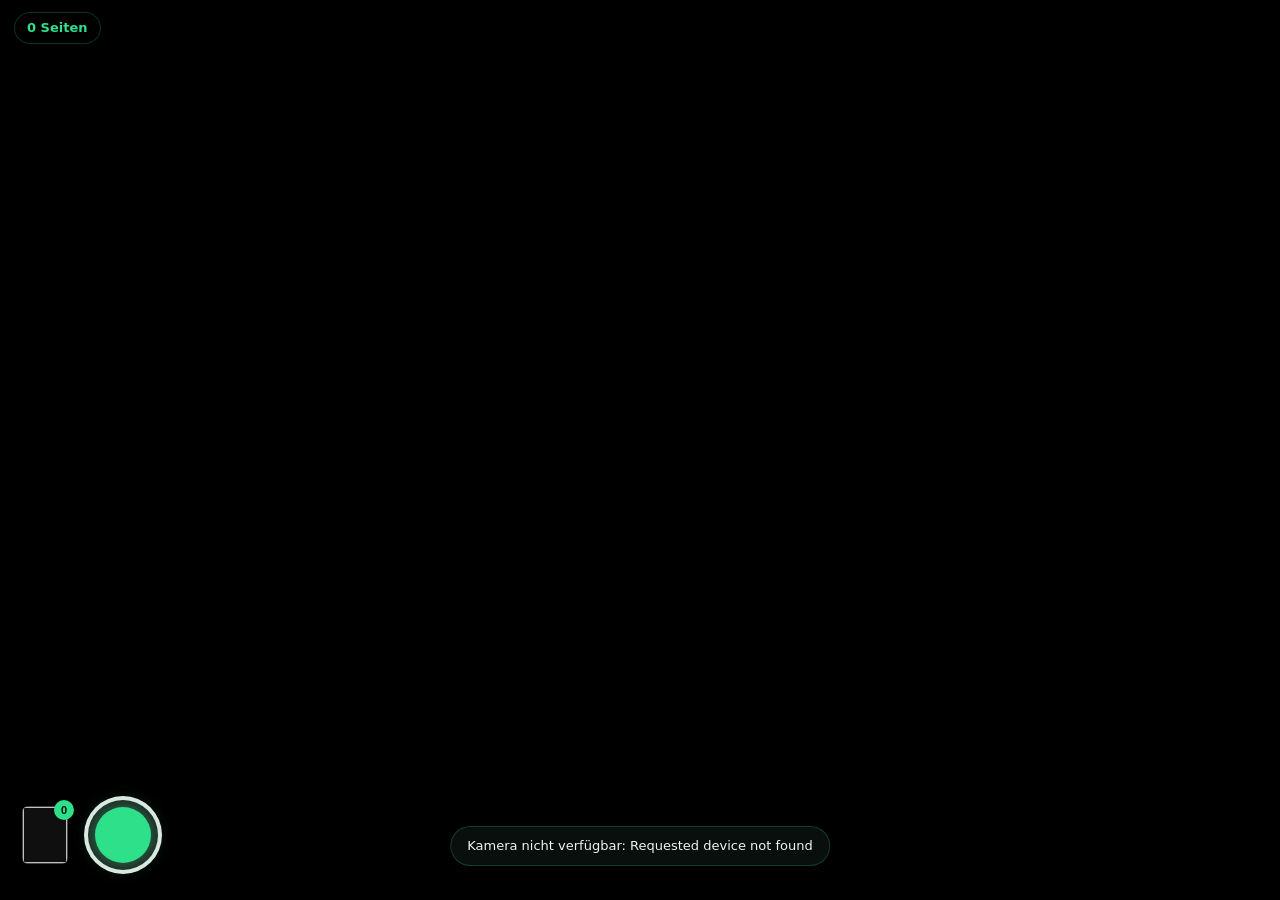
==== index.html @ bffb2d80 "Offline-Dokumentenscanner als PWA Automatische Blatterkennung, perspektivisches Entzerren, Filter, A" ====
<!DOCTYPE html>
<html lang="de">
<head>
<meta charset="utf-8" />
<meta name="viewport" content="width=device-width, initial-scale=1, maximum-scale=1, user-scalable=no, viewport-fit=cover" />
<title>Dokumentenscanner</title>
<meta name="theme-color" content="#05070a" />
<meta name="mobile-web-app-capable" content="yes" />
<meta name="apple-mobile-web-app-capable" content="yes" />
<meta name="apple-mobile-web-app-status-bar-style" content="black-translucent" />
<meta name="description" content="Dokumentenscanner. Kamerabild, PDF und Texterkennung direkt auf dem Gerät." />
<link rel="manifest" href="manifest.webmanifest" />
<link rel="icon" type="image/png" sizes="192x192" href="icons/icon-192.png" />
<link rel="apple-touch-icon" href="icons/icon-180.png" />
<link rel="stylesheet" href="app.css" />
</head>
<body>

<section id="cameraScreen" class="screen is-active">
  <div id="stage" class="stage">
    <video id="cam" playsinline muted autoplay disablepictureinpicture></video>
    <canvas id="overlay"></canvas>
  </div>

  <div class="cam-top">
    <span id="pageCount" class="pill">0 Seiten</span>
    <span class="grow"></span>
    <button id="btnTorch" class="ghost" type="button" hidden aria-label="Licht">Licht</button>
  </div>

  <p id="liveHint" class="live-hint" hidden>Blatt ruhig halten</p>

  <div class="cam-bottom">
    <button id="btnPages" class="last-page" type="button" aria-label="Seitenliste">
      <img id="lastPreview" alt="" />
      <span id="pagesBadge" class="badge" hidden>0</span>
    </button>
    <button id="btnShutter" class="shutter" type="button" aria-label="Aufnehmen"></button>
    <span class="cam-spacer"></span>
  </div>
</section>

<section id="reviewScreen" class="screen">
  <div class="review-top">
    <button id="btnReviewBack" class="ghost" type="button" aria-label="Zurück">Zurück</button>
    <span class="grow"></span>
    <button id="btnAuto" class="ghost accent" type="button">Auto</button>
    <button id="btnRotate" class="ghost" type="button" aria-label="Drehen">Drehen</button>
  </div>

  <div id="reviewStage" class="review-stage">
    <canvas id="reviewCanvas"></canvas>
    <div class="handle" data-i="0"></div>
    <div class="handle" data-i="1"></div>
    <div class="handle" data-i="2"></div>
    <div class="handle" data-i="3"></div>
    <canvas id="loupe" class="loupe" hidden></canvas>
  </div>

  <div class="review-bottom">
    <div id="filterStrip" class="filter-strip"></div>
    <button id="btnAccept" class="accept" type="button" aria-label="Übernehmen"></button>
  </div>
</section>

<div id="pagesSheet" class="sheet" hidden>
  <div class="sheet-inner">
    <div class="sheet-bar">
      <span id="sheetTitle" class="sheet-title">Seiten</span>
      <button id="btnSheetClose" class="ghost" type="button" aria-label="Schließen">Fertig</button>
    </div>
    <div id="pageGrid" class="page-grid"></div>
    <div class="sheet-actions">
      <button id="btnMakePdf" class="act" type="button">PDF</button>
      <button id="btnSharePdf" class="act" type="button">Teilen</button>
      <button id="btnPrint" class="act" type="button">Drucken</button>
      <button id="btnOcr" class="act" type="button" title="Text erkennen, als TXT speichern und als unsichtbare Textebene ins PDF legen">Text</button>
    </div>
  </div>
</div>

<div id="busy" class="busy" hidden>
  <div class="busy-box">
    <div id="busyBar" class="busy-bar"><i></i></div>
    <p id="busyText" class="busy-text">Wird verarbeitet</p>
  </div>
</div>

<div id="toast" class="toast" hidden></div>

<script src="vendor/jspdf.umd.min.js"></script>
<script src="js/vision.js"></script>
<script src="js/app.js"></script>
</body>
</html>
---- app.css ----
:root {
  --g: #2fe08a;
  --g-dim: rgba(47, 224, 138, .22);
  --g-glow: rgba(47, 224, 138, .55);
  --bg: #000;
  --fg: #e9f7f0;
  --dim: #6d7d78;
  --warn: #ffc453;
  --pad-t: env(safe-area-inset-top);
  --pad-b: env(safe-area-inset-bottom);
}

* { box-sizing: border-box; -webkit-tap-highlight-color: transparent; }

html, body {
  margin: 0;
  padding: 0;
  height: 100%;
  background: #000;
  color: var(--fg);
  font: 16px/1.4 system-ui, -apple-system, "Segoe UI", Roboto, sans-serif;
  overflow: hidden;
  overscroll-behavior: none;
  touch-action: manipulation;
  user-select: none;
  -webkit-user-select: none;
}

body { position: fixed; inset: 0; }

.screen {
  position: absolute;
  inset: 0;
  display: none;
  background: #000;
}

.screen.is-active { display: block; }

.stage {
  position: absolute;
  inset: 0;
  transform-origin: 50% 50%;
  will-change: transform;
}

.stage video {
  position: absolute;
  inset: 0;
  width: 100%;
  height: 100%;
  object-fit: cover;
  background: #000;
}

.stage canvas {
  position: absolute;
  inset: 0;
  width: 100%;
  height: 100%;
  pointer-events: none;
}

.cam-top {
  position: absolute;
  top: 0;
  left: 0;
  right: 0;
  z-index: 5;
  display: flex;
  align-items: center;
  gap: 10px;
  padding: calc(var(--pad-t) + 12px) 14px 12px;
  background: linear-gradient(to bottom, rgba(0, 0, 0, .55), transparent);
  pointer-events: none;
}

.cam-top > * { pointer-events: auto; }

.grow { flex: 1; }

.pill {
  font-size: 13px;
  font-weight: 600;
  color: var(--g);
  background: rgba(0, 0, 0, .45);
  border: 1px solid var(--g-dim);
  border-radius: 999px;
  padding: 6px 12px;
  backdrop-filter: blur(6px);
}

.ghost {
  border: 1px solid rgba(255, 255, 255, .14);
  background: rgba(0, 0, 0, .45);
  color: var(--fg);
  border-radius: 999px;
  padding: 8px 14px;
  font: inherit;
  font-size: 13px;
  font-weight: 600;
  backdrop-filter: blur(6px);
  cursor: pointer;
  min-height: 38px;
}

.ghost:active { background: rgba(0, 0, 0, .75); }
.ghost.accent { color: var(--g); border-color: var(--g-dim); }

.live-hint {
  position: absolute;
  left: 50%;
  top: calc(var(--pad-t) + 70px);
  transform: translateX(-50%);
  z-index: 5;
  margin: 0;
  font-size: 13px;
  font-weight: 600;
  color: var(--g);
  text-shadow: 0 0 14px var(--g-glow);
  pointer-events: none;
  white-space: nowrap;
}

.cam-bottom {
  position: absolute;
  left: 0;
  right: 0;
  bottom: 0;
  z-index: 5;
  display: flex;
  align-items: center;
  gap: 16px;
  padding: 18px 22px calc(var(--pad-b) + 26px);
  background: linear-gradient(to top, rgba(0, 0, 0, .6), transparent);
}

.cam-spacer { flex: 1; }

.last-page {
  position: relative;
  width: 46px;
  height: 58px;
  padding: 0;
  border: 1.5px solid rgba(255, 255, 255, .22);
  border-radius: 6px;
  background: rgba(255, 255, 255, .06);
  overflow: visible;
  cursor: pointer;
}

.last-page img {
  width: 100%;
  height: 100%;
  object-fit: cover;
  border-radius: 4px;
  display: block;
}

.badge {
  position: absolute;
  top: -7px;
  right: -7px;
  min-width: 20px;
  height: 20px;
  border-radius: 999px;
  background: var(--g);
  color: #02140c;
  font-size: 11px;
  font-weight: 800;
  display: flex;
  align-items: center;
  justify-content: center;
  padding: 0 5px;
}

.shutter {
  flex: none;
  width: 78px;
  height: 78px;
  border-radius: 50%;
  border: 4px solid rgba(255, 255, 255, .9);
  background: rgba(255, 255, 255, .12);
  position: relative;
  cursor: pointer;
  transition: transform .1s ease;
}

.shutter::after {
  content: "";
  position: absolute;
  inset: 7px;
  border-radius: 50%;
  background: var(--g);
  box-shadow: 0 0 20px var(--g-glow);
  transition: transform .1s ease;
}

.shutter:active { transform: scale(.93); }
.shutter:active::after { transform: scale(.86); }

.review-top {
  position: absolute;
  top: 0;
  left: 0;
  right: 0;
  z-index: 6;
  display: flex;
  align-items: center;
  gap: 8px;
  padding: calc(var(--pad-t) + 10px) 12px 10px;
  background: linear-gradient(to bottom, rgba(0, 0, 0, .6), transparent);
}

.review-stage {
  position: absolute;
  inset: 0;
  touch-action: none;
  background: #000;
}

.review-stage canvas {
  position: absolute;
  inset: 0;
  width: 100%;
  height: 100%;
}

.handle {
  position: absolute;
  width: 30px;
  height: 30px;
  margin: -15px 0 0 -15px;
  border-radius: 50%;
  border: 2.5px solid var(--g);
  background: rgba(0, 0, 0, .55);
  box-shadow: 0 0 0 1px rgba(0, 0, 0, .6), 0 0 16px var(--g-glow);
  cursor: grab;
  touch-action: none;
}

.handle::after {
  content: "";
  position: absolute;
  inset: 10px;
  border-radius: 50%;
  background: var(--g);
}

.handle.is-active { background: rgba(47, 224, 138, .3); }

.loupe {
  position: absolute;
  width: 128px;
  height: 128px;
  border-radius: 50%;
  border: 2px solid var(--g);
  box-shadow: 0 0 0 1px #000, 0 10px 30px rgba(0, 0, 0, .6);
  pointer-events: none;
  z-index: 8;
  background: #000;
}

.review-bottom {
  position: absolute;
  left: 0;
  right: 0;
  bottom: 0;
  z-index: 6;
  display: flex;
  align-items: flex-end;
  gap: 10px;
  padding: 14px 14px calc(var(--pad-b) + 14px);
  background: linear-gradient(to top, rgba(0, 0, 0, .72), transparent);
}

.filter-strip {
  flex: 1;
  display: flex;
  gap: 8px;
  overflow-x: auto;
  scrollbar-width: none;
  padding: 2px;
}

.filter-strip::-webkit-scrollbar { display: none; }

.filter {
  flex: none;
  width: 58px;
  border: 1.5px solid rgba(255, 255, 255, .14);
  border-radius: 8px;
  background: rgba(255, 255, 255, .04);
  padding: 3px 3px 4px;
  cursor: pointer;
  color: var(--fg);
  font: inherit;
  font-size: 9.5px;
  font-weight: 600;
  letter-spacing: .2px;
  text-transform: uppercase;
}

.filter canvas {
  width: 100%;
  height: 72px;
  object-fit: cover;
  border-radius: 5px;
  display: block;
  background: #000;
}

.filter.is-active {
  border-color: var(--g);
  color: var(--g);
  box-shadow: 0 0 14px rgba(47, 224, 138, .28);
}

.accept {
  flex: none;
  width: 66px;
  height: 66px;
  border-radius: 50%;
  border: none;
  background: var(--g);
  position: relative;
  cursor: pointer;
  box-shadow: 0 0 22px var(--g-glow);
  transition: transform .1s ease;
}

.accept::after {
  content: "";
  position: absolute;
  left: 22px;
  top: 15px;
  width: 16px;
  height: 28px;
  border-right: 4px solid #02140c;
  border-bottom: 4px solid #02140c;
  transform: rotate(42deg);
}

.accept:active { transform: scale(.92); }

.sheet {
  position: absolute;
  inset: 0;
  z-index: 20;
  background: rgba(0, 0, 0, .72);
  backdrop-filter: blur(3px);
}

.sheet[hidden] { display: none; }

.sheet-inner {
  position: absolute;
  left: 0;
  right: 0;
  bottom: 0;
  max-height: 82%;
  display: flex;
  flex-direction: column;
  background: #080b0a;
  border-top: 1px solid rgba(47, 224, 138, .25);
  border-radius: 16px 16px 0 0;
  padding-bottom: var(--pad-b);
  animation: rise .18s ease-out;
}

@keyframes rise { from { transform: translateY(18px); opacity: .4; } to { transform: none; opacity: 1; } }

.sheet-bar {
  display: flex;
  align-items: center;
  gap: 10px;
  padding: 14px 14px 10px;
  border-bottom: 1px solid rgba(255, 255, 255, .08);
}

.sheet-title { font-size: 14px; font-weight: 700; letter-spacing: .4px; text-transform: uppercase; color: var(--g); }

.sheet-bar .ghost { margin-left: auto; }

.page-grid {
  flex: 1;
  min-height: 0;
  overflow-y: auto;
  display: grid;
  grid-template-columns: repeat(auto-fill, minmax(96px, 1fr));
  gap: 10px;
  padding: 12px 14px;
  align-content: start;
}

.page-grid .empty {
  grid-column: 1 / -1;
  color: var(--dim);
  font-size: 13px;
  text-align: center;
  padding: 28px 0;
}

.cell {
  position: relative;
  border: 1.5px solid rgba(255, 255, 255, .14);
  border-radius: 8px;
  overflow: hidden;
  background: #000;
  aspect-ratio: 3 / 4;
  touch-action: none;
}

.cell.is-selected { border-color: var(--g); box-shadow: 0 0 12px rgba(47, 224, 138, .3); }

.cell.is-dragging {
  opacity: .55;
  border-color: var(--g);
  transform: scale(1.04);
}

.cell img { width: 100%; height: 100%; object-fit: cover; display: block; pointer-events: none; }

.cell-num {
  position: absolute;
  left: 4px;
  bottom: 4px;
  background: rgba(0, 0, 0, .6);
  color: var(--fg);
  font-size: 10.5px;
  font-weight: 700;
  padding: 2px 6px;
  border-radius: 4px;
}

.cell-btn {
  position: absolute;
  top: 4px;
  width: 24px;
  height: 24px;
  border: 0;
  border-radius: 6px;
  background: rgba(0, 0, 0, .62);
  color: var(--fg);
  font-size: 12px;
  line-height: 1;
  cursor: pointer;
  display: flex;
  align-items: center;
  justify-content: center;
}

.cell-btn.del { right: 4px; color: var(--g); }
.cell-btn.img { left: 4px; }

.sheet-actions {
  display: grid;
  grid-template-columns: repeat(4, 1fr);
  gap: 8px;
  padding: 10px 14px 14px;
  border-top: 1px solid rgba(255, 255, 255, .08);
}

.act {
  border: 1px solid var(--g-dim);
  background: rgba(47, 224, 138, .07);
  color: var(--g);
  border-radius: 10px;
  padding: 12px 4px;
  font: inherit;
  font-size: 12.5px;
  font-weight: 700;
  cursor: pointer;
  min-height: 44px;
}

.act:disabled { opacity: .38; }

.act:active { background: rgba(47, 224, 138, .16); }

.busy {
  position: absolute;
  inset: 0;
  z-index: 40;
  background: rgba(0, 0, 0, .72);
  display: flex;
  align-items: center;
  justify-content: center;
  backdrop-filter: blur(2px);
}

.busy[hidden] { display: none; }

.busy-box { width: min(320px, 76vw); text-align: center; }

.busy-bar {
  height: 4px;
  border-radius: 999px;
  background: rgba(255, 255, 255, .12);
  overflow: hidden;
}

.busy-bar i {
  display: block;
  height: 100%;
  width: 0%;
  background: var(--g);
  box-shadow: 0 0 12px var(--g-glow);
  transition: width .18s ease;
}

.busy-bar.is-indeterminate i {
  width: 35%;
  animation: slide 1.1s ease-in-out infinite;
}

@keyframes slide { 0% { margin-left: 0; } 50% { margin-left: 65%; } 100% { margin-left: 0; } }

.busy-text { margin: 12px 0 0; font-size: 13px; color: var(--fg); }

.toast {
  position: absolute;
  left: 50%;
  bottom: calc(var(--pad-b) + 34px);
  transform: translateX(-50%);
  z-index: 50;
  max-width: 86vw;
  background: rgba(10, 16, 14, .96);
  border: 1px solid var(--g-dim);
  color: var(--fg);
  border-radius: 999px;
  padding: 10px 16px;
  font-size: 13px;
  text-align: center;
}

.toast[hidden] { display: none; }

.hidden { display: none !important; }
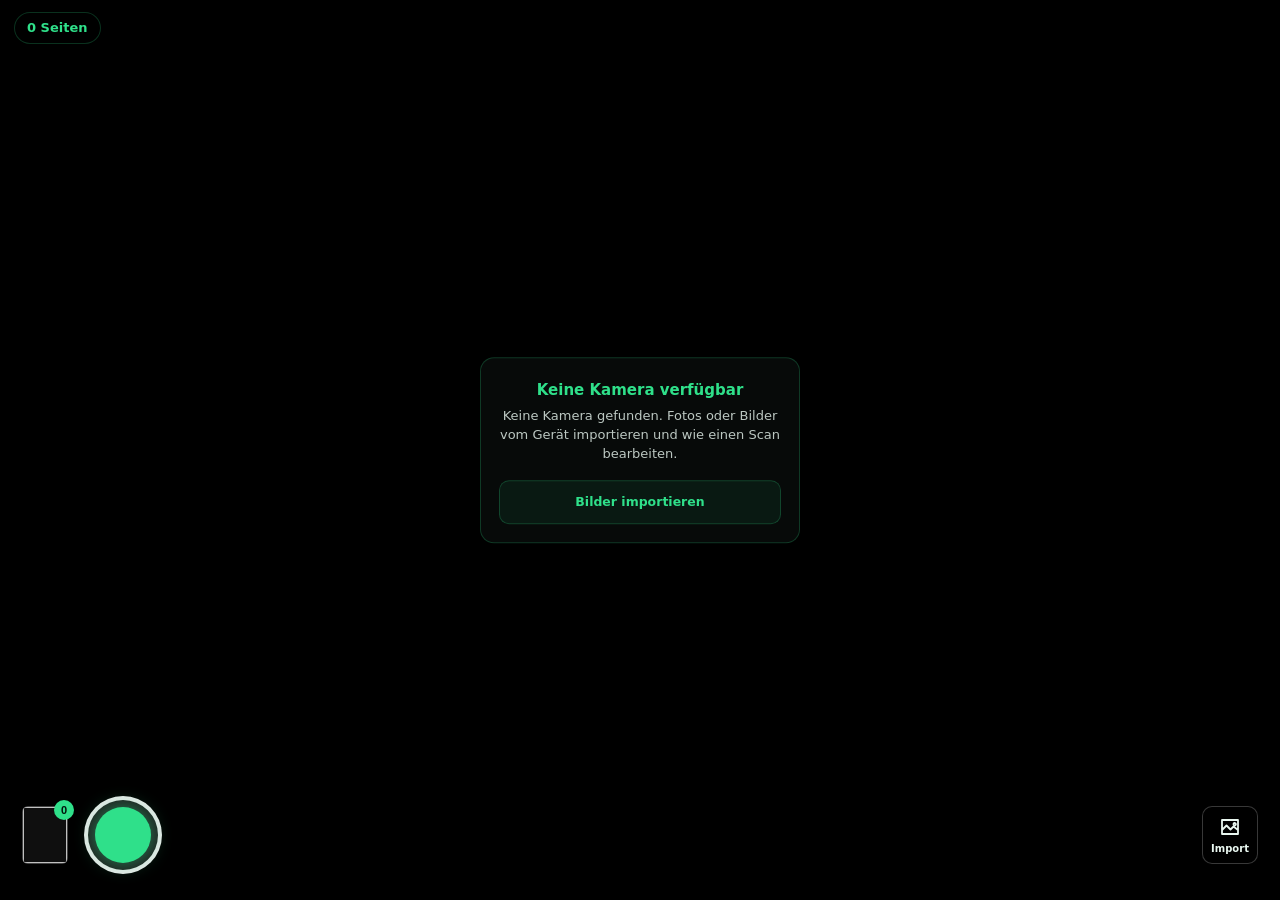
==== commit 4f7ba232: "Import, Speichern auf dem Gerät, Lösch-Fehler und Randstreifen behoben - Bild-Import (mehrere Fotos," ====
--- a/index.html
+++ b/index.html
@@ -30,14 +30,24 @@
 
   <p id="liveHint" class="live-hint" hidden>Blatt ruhig halten</p>
 
+  <div id="noCam" class="no-cam" hidden>
+    <p class="no-cam-title">Keine Kamera verfügbar</p>
+    <p id="noCamText" class="no-cam-text">Fotos oder Bilder vom Gerät importieren und wie einen Scan bearbeiten.</p>
+    <button id="btnImportBig" class="act" type="button">Bilder importieren</button>
+  </div>
+
   <div class="cam-bottom">
     <button id="btnPages" class="last-page" type="button" aria-label="Seitenliste">
       <img id="lastPreview" alt="" />
       <span id="pagesBadge" class="badge" hidden>0</span>
     </button>
     <button id="btnShutter" class="shutter" type="button" aria-label="Aufnehmen"></button>
-    <span class="cam-spacer"></span>
+    <button id="btnImport" class="import" type="button" aria-label="Bilder importieren">
+      <svg viewBox="0 0 24 24" width="24" height="24" aria-hidden="true"><path fill="none" stroke="currentColor" stroke-width="1.8" stroke-linecap="round" stroke-linejoin="round" d="M4 5h16v14H4zM4 15l4.5-4.5 4 4 3-3L20 15M15.5 9.2a1.2 1.2 0 1 0 0-.01"/></svg>
+      <span>Import</span>
+    </button>
   </div>
+  <input id="fileInput" type="file" accept="image/*" multiple hidden />
 </section>
 
 <section id="reviewScreen" class="screen">
@@ -67,14 +77,34 @@
   <div class="sheet-inner">
     <div class="sheet-bar">
       <span id="sheetTitle" class="sheet-title">Seiten</span>
+      <button id="btnNewDoc" class="ghost" type="button">Neu</button>
       <button id="btnSheetClose" class="ghost" type="button" aria-label="Schließen">Fertig</button>
     </div>
+    <label class="doc-name-row" for="docName">
+      <span>Dateiname</span>
+      <input id="docName" class="doc-name" type="text" maxlength="80" autocomplete="off" spellcheck="false" />
+    </label>
     <div id="pageGrid" class="page-grid"></div>
     <div class="sheet-actions">
       <button id="btnMakePdf" class="act" type="button">PDF</button>
       <button id="btnSharePdf" class="act" type="button">Teilen</button>
       <button id="btnPrint" class="act" type="button">Drucken</button>
       <button id="btnOcr" class="act" type="button" title="Text erkennen, als TXT speichern und als unsichtbare Textebene ins PDF legen">Text</button>
+    </div>
+  </div>
+</div>
+
+<div id="textSheet" class="sheet" hidden>
+  <div class="sheet-inner">
+    <div class="sheet-bar">
+      <span class="sheet-title">Erkannter Text</span>
+      <button id="btnTextClose" class="ghost" type="button">Fertig</button>
+    </div>
+    <textarea id="textOut" class="text-out" spellcheck="false"></textarea>
+    <p id="textNote" class="text-note"></p>
+    <div class="sheet-actions two">
+      <button id="btnCopyText" class="act" type="button">Kopieren</button>
+      <button id="btnSaveText" class="act" type="button">Als TXT speichern</button>
     </div>
   </div>
 </div>
--- a/app.css
+++ b/app.css
@@ -137,6 +137,48 @@
 
 .cam-spacer { flex: 1; }
 
+.import {
+  margin-left: auto;
+  width: 56px;
+  height: 58px;
+  padding: 0;
+  border: 1.5px solid rgba(255, 255, 255, .22);
+  border-radius: 10px;
+  background: rgba(0, 0, 0, .45);
+  color: var(--fg);
+  font: inherit;
+  font-size: 10px;
+  font-weight: 700;
+  display: flex;
+  flex-direction: column;
+  align-items: center;
+  justify-content: center;
+  gap: 3px;
+  cursor: pointer;
+  backdrop-filter: blur(6px);
+}
+
+.import:active { background: rgba(0, 0, 0, .75); }
+
+.no-cam {
+  position: absolute;
+  left: 50%;
+  top: 50%;
+  transform: translate(-50%, -50%);
+  z-index: 6;
+  width: min(320px, calc(100% - 48px));
+  text-align: center;
+  background: rgba(8, 11, 10, .92);
+  border: 1px solid var(--g-dim);
+  border-radius: 14px;
+  padding: 22px 18px 18px;
+}
+
+.no-cam[hidden] { display: none; }
+.no-cam-title { margin: 0 0 6px; font-size: 15px; font-weight: 700; color: var(--g); }
+.no-cam-text { margin: 0 0 16px; font-size: 13px; color: var(--fg); opacity: .8; line-height: 1.45; }
+.no-cam .act { width: 100%; }
+
 .last-page {
   position: relative;
   width: 46px;
@@ -381,6 +423,48 @@
 .sheet-title { font-size: 14px; font-weight: 700; letter-spacing: .4px; text-transform: uppercase; color: var(--g); }
 
 .sheet-bar .ghost { margin-left: auto; }
+.sheet-bar .ghost + .ghost { margin-left: 0; }
+.ghost.danger { color: #ff8a7a; border-color: rgba(255, 138, 122, .4); }
+
+.doc-name-row {
+  display: flex;
+  align-items: center;
+  gap: 10px;
+  padding: 10px 14px 0;
+  font-size: 12px;
+  color: var(--fg);
+  opacity: .9;
+}
+
+.doc-name {
+  flex: 1;
+  min-width: 0;
+  background: rgba(255, 255, 255, .05);
+  border: 1px solid rgba(255, 255, 255, .14);
+  border-radius: 8px;
+  color: var(--fg);
+  font: inherit;
+  font-size: 14px;
+  padding: 8px 10px;
+}
+
+.doc-name:focus { outline: none; border-color: var(--g); }
+
+.text-out {
+  flex: 1;
+  min-height: 220px;
+  margin: 12px 14px 0;
+  background: rgba(255, 255, 255, .04);
+  border: 1px solid rgba(255, 255, 255, .14);
+  border-radius: 10px;
+  color: var(--fg);
+  font: 14px/1.5 ui-monospace, SFMono-Regular, Menlo, Consolas, monospace;
+  padding: 10px 12px;
+  resize: none;
+}
+
+.text-out:focus { outline: none; border-color: var(--g); }
+.text-note { margin: 8px 14px 0; font-size: 12px; color: var(--fg); opacity: .7; min-height: 1em; }
 
 .page-grid {
   flex: 1;
@@ -452,6 +536,7 @@
 
 .cell-btn.del { right: 4px; color: var(--g); }
 .cell-btn.img { left: 4px; }
+.cell-btn.rot { right: 32px; }
 
 .sheet-actions {
   display: grid;
@@ -460,6 +545,8 @@
   padding: 10px 14px 14px;
   border-top: 1px solid rgba(255, 255, 255, .08);
 }
+
+.sheet-actions.two { grid-template-columns: repeat(2, 1fr); margin-top: 12px; }
 
 .act {
   border: 1px solid var(--g-dim);
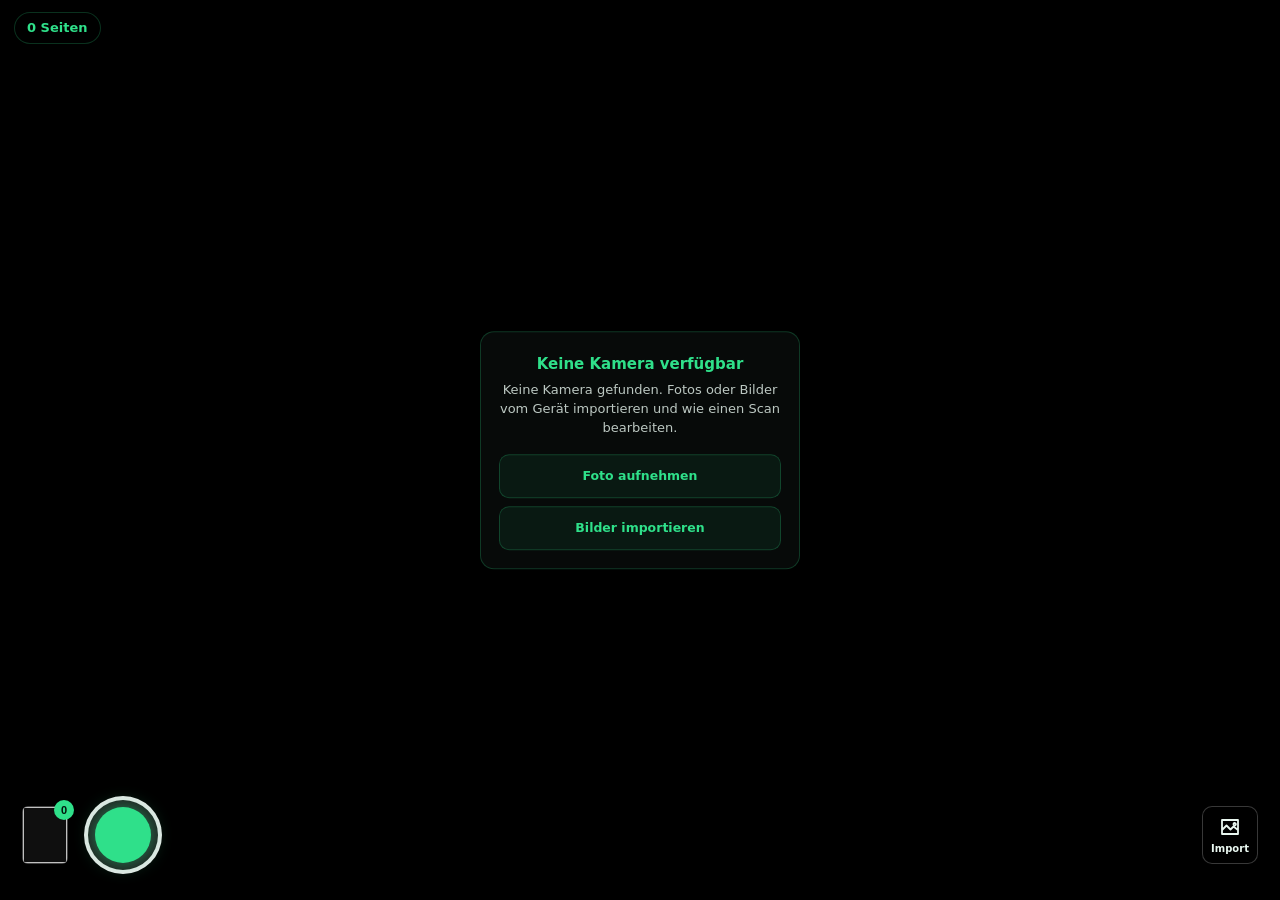
==== commit 7eada289: "Foto-Aufnahme über die Handykamera-App, wenn die Live-Kamera fehlt; https-Umleitung (wie im SD Suite" ====
--- a/index.html
+++ b/index.html
@@ -13,6 +13,16 @@
 <link rel="icon" type="image/png" sizes="192x192" href="icons/icon-192.png" />
 <link rel="apple-touch-icon" href="icons/icon-180.png" />
 <link rel="stylesheet" href="app.css" />
+<script>
+(function () {
+  if (location.protocol !== "http:" || /^(localhost|127\.0\.0\.1|\[::1\])$/.test(location.hostname)) return;
+  var ziel = "https://" + location.host + location.pathname + location.search + location.hash;
+  try {
+    fetch("https://" + location.host + location.pathname + "?https-test=" + Date.now(), { mode: "no-cors", cache: "no-store" })
+      .then(function () { location.replace(ziel); }, function () {});
+  } catch (e) {}
+})();
+</script>
 </head>
 <body>
 
@@ -33,7 +43,10 @@
   <div id="noCam" class="no-cam" hidden>
     <p class="no-cam-title">Keine Kamera verfügbar</p>
     <p id="noCamText" class="no-cam-text">Fotos oder Bilder vom Gerät importieren und wie einen Scan bearbeiten.</p>
-    <button id="btnImportBig" class="act" type="button">Bilder importieren</button>
+    <div class="no-cam-actions">
+      <button id="btnPhotoBig" class="act" type="button">Foto aufnehmen</button>
+      <button id="btnImportBig" class="act" type="button">Bilder importieren</button>
+    </div>
   </div>
 
   <div class="cam-bottom">
@@ -48,6 +61,7 @@
     </button>
   </div>
   <input id="fileInput" type="file" accept="image/*" multiple hidden />
+  <input id="photoInput" type="file" accept="image/*" capture="environment" hidden />
 </section>
 
 <section id="reviewScreen" class="screen">
--- a/app.css
+++ b/app.css
@@ -177,6 +177,7 @@
 .no-cam[hidden] { display: none; }
 .no-cam-title { margin: 0 0 6px; font-size: 15px; font-weight: 700; color: var(--g); }
 .no-cam-text { margin: 0 0 16px; font-size: 13px; color: var(--fg); opacity: .8; line-height: 1.45; }
+.no-cam-actions { display: grid; gap: 8px; }
 .no-cam .act { width: 100%; }
 
 .last-page {
